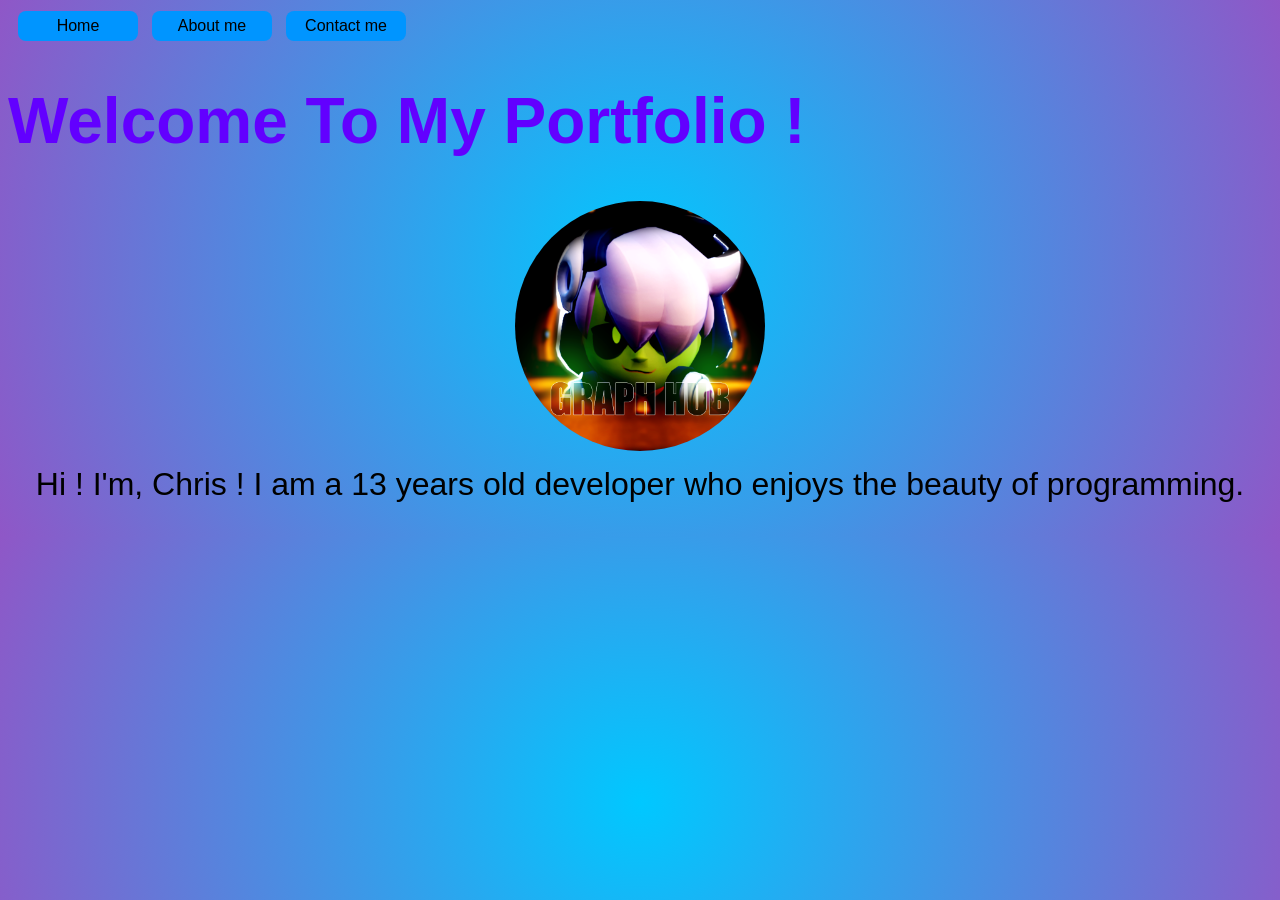
==== index.html @ 94ecfca2 "Initial commit" ====
<!DOCTYPE html>
<html lang="en">
<head>
    <meta charset="UTF-8">
    <meta name="viewport" content="width=device-width, initial-scale=1.0">
    <!-- Links Utiles -->

    <title>Chris The GOAT</title>
    <link rel="stylesheet" href="./style.css">
    <link rel="icon" href="./logo.png">


 <header>
<a href="index.html"><div class="box" id="box1"><button class="page">Home</button></div></div></a>
<a href="page2.html"><div class="box" id="box2"><button class="page">About me</button></div></div></a>
<a href="page2.html"><div class="box" id="box3"><button class="page">Contact me</button></div></div></a>
 </header>
<div class="indexdiv" id="headdiv">
   
<!-- Titre et Photo -->

    <h1 class="title" id="Welcome">
        
        Welcome To My Portfolio ! 
    </h1>
<img src="./Graph Hub.png" alt="chris" class="image" id="chrispic">
</div>
    
    
</head>
<body>
    <!-- Présentation de Chris -->

    <p>Hi ! I'm, Chris ! 
        I am a 13 years old developer who enjoys the beauty of programming.

    </p>

    <!-- Autres Pages -->

   

</body>
</html>
---- style.css ----
#Welcome{

    color: rgb(98, 0, 255);
    display: flexbox;
    justify-items: end;
    
   
    
}

.title{
    text-align: left;
    font-family: 'Lucida Sans', 'Lucida Sans Regular', 'Lucida Grande', 'Lucida Sans Unicode', Geneva, Verdana, sans-serif;
    font-size: 4rem;
    font-style: bold;
}


p{
    
    margin-top: 15px;
    text-align: center;
    font-family: 'Segoe UI', Tahoma, Geneva, Verdana, sans-serif;
    font-size: 2rem;
}

#paragraph{
    border: 2px, solid black;
}

ul{
    text-align: center;
    font-size: 30px;
    font-family: 'Segoe UI', Tahoma, Geneva, Verdana, sans-serif;
    
}

#chrispic{
   
    width: 250px;
    border-radius: 3000px;
    display: block;
   animation: float 3s ease-in-out infinite;
   margin-left: auto;
   margin-right: auto;
}

 @keyframes float {
            0% {
                transform: translateY(0);
            }

            50% {
                transform: translateY(-20px);
            }

            100% {
                transform: translateY(0);
            }
        }

body{
background: #00c8ff;
background: radial-gradient(circle, rgba(0, 200, 255, 1) 0%, rgba(143, 87, 199, 1) 100%);

}  

.divbutton{
    
     justify-content: center;
    align-items: center;
    display: flex;
    
    
}

.button{
    width: 200px;
    padding-top: 15px;
    padding-bottom: 15px;
    margin-right: 15px;
    font-family: 'Segoe UI', Tahoma, Geneva, Verdana, sans-serif;
    font-size: 1.5rem;
    
    color: white;
    border-radius: 30px;
    
}

#back{
    background-color: rgba(0, 200, 255, 1);
    transition: box-shadow  0.5s ease-in-out;
    border: none;
    cursor: pointer;
}

#back:hover{
    box-shadow: 10px 10px 10px black;
}

#back:active{
    background-color: #0f385b;
}

#continue{
    background-color:  rgba(143, 87, 199, 1);
    transition: box-shadow 0.5s ease-in-out;
    border: none;
    cursor: pointer;
}

#continue:hover{
    box-shadow: 10px 10px 10px black;
}

#continue:active{
    background-color: #321277;
}

.box{
    display: inline;
    justify-content: center;
    font-family: 'Segoe UI', Tahoma, Geneva, Verdana, sans-serif;
    font-size: 25px;
    margin-left: 10px;
    
    
}



.page{
    font-family: 'Segoe UI', Tahoma, Geneva, Verdana, sans-serif;
    font-size: 1rem;
    height: 30px;
    width: 120px;
    background: #0095ff;
    border: none;
    cursor: pointer;
    border-radius: 0.5rem;
    color: rgb(0, 0, 0);
    transition: background-color, width 1.5s ease-in-out;
}

.page:hover{
    background: #246f84;
    width: 250px;
}

.page:active{
    background: rgb(140, 240, 255);
    opacity: 0.77;
}
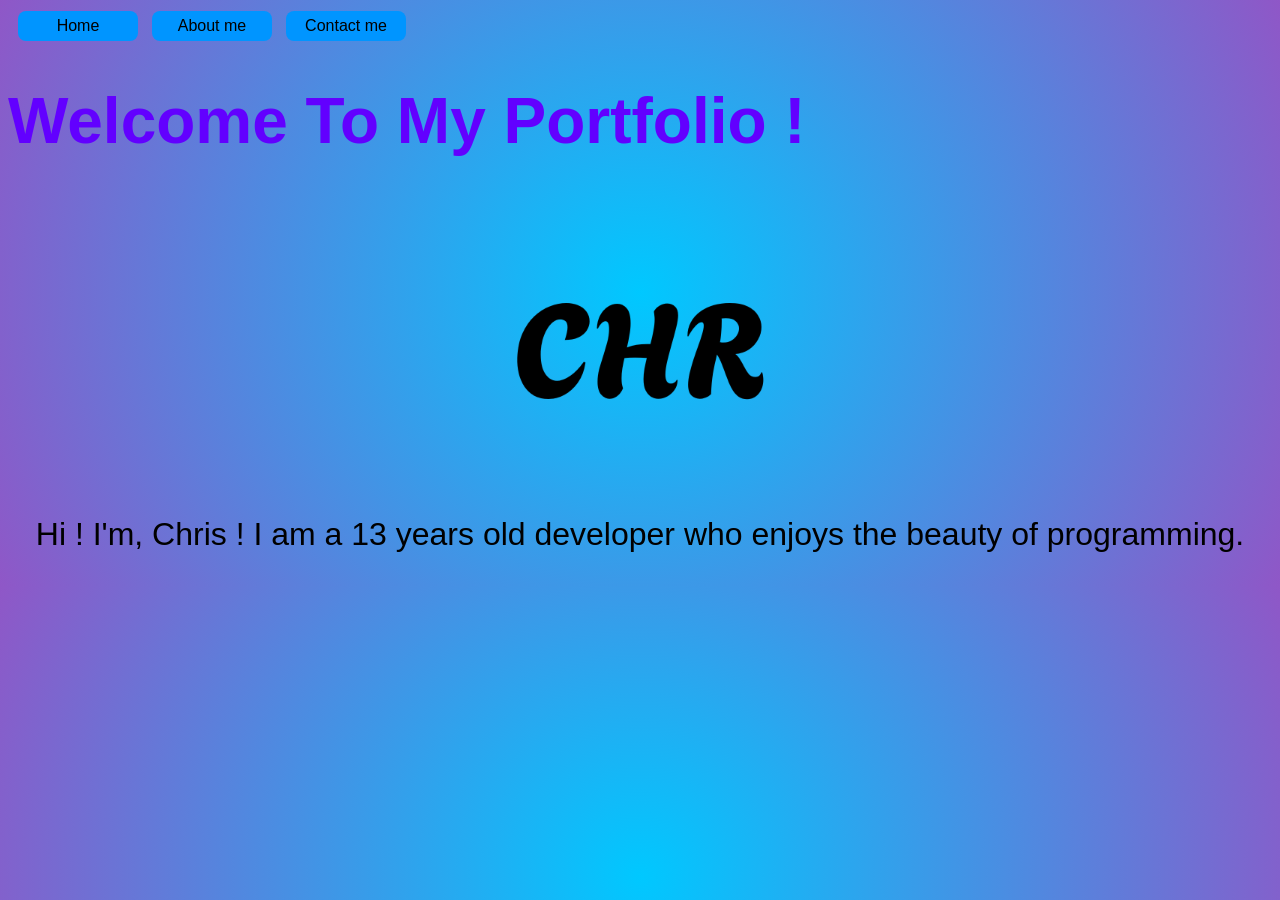
==== commit 2c2873ba: "message" ====
--- a/index.html
+++ b/index.html
@@ -13,7 +13,7 @@
  <header>
 <a href="index.html"><div class="box" id="box1"><button class="page">Home</button></div></div></a>
 <a href="page2.html"><div class="box" id="box2"><button class="page">About me</button></div></div></a>
-<a href="page2.html"><div class="box" id="box3"><button class="page">Contact me</button></div></div></a>
+<a href="page3.html"><div class="box" id="box3"><button class="page">Contact me</button></div></div></a>
  </header>
 <div class="indexdiv" id="headdiv">
    
@@ -23,7 +23,7 @@
         
         Welcome To My Portfolio ! 
     </h1>
-<img src="./Graph Hub.png" alt="chris" class="image" id="chrispic">
+<img src="./logo.png" alt="chris" class="image" id="chrispic">
 </div>
     
     
--- a/style.css
+++ b/style.css
@@ -37,9 +37,10 @@
 
 #chrispic{
    
-    width: 250px;
+    width: 300px;
+    display: block;
+    justify-content: center;
     border-radius: 3000px;
-    display: block;
    animation: float 3s ease-in-out infinite;
    margin-left: auto;
    margin-right: auto;
@@ -81,7 +82,7 @@
     margin-right: 15px;
     font-family: 'Segoe UI', Tahoma, Geneva, Verdana, sans-serif;
     font-size: 1.5rem;
-    
+    border: none;
     color: white;
     border-radius: 30px;
     
@@ -150,4 +151,16 @@
 .page:active{
     background: rgb(140, 240, 255);
     opacity: 0.77;
+}
+
+#click{
+    background-color: #00c8ff;
+    transition: background-color ease-in-out .5s;
+}
+
+#click:hover{
+    background-color: #0095ff;
+}
+#click:active{
+    background-color: #0f385b;
 }
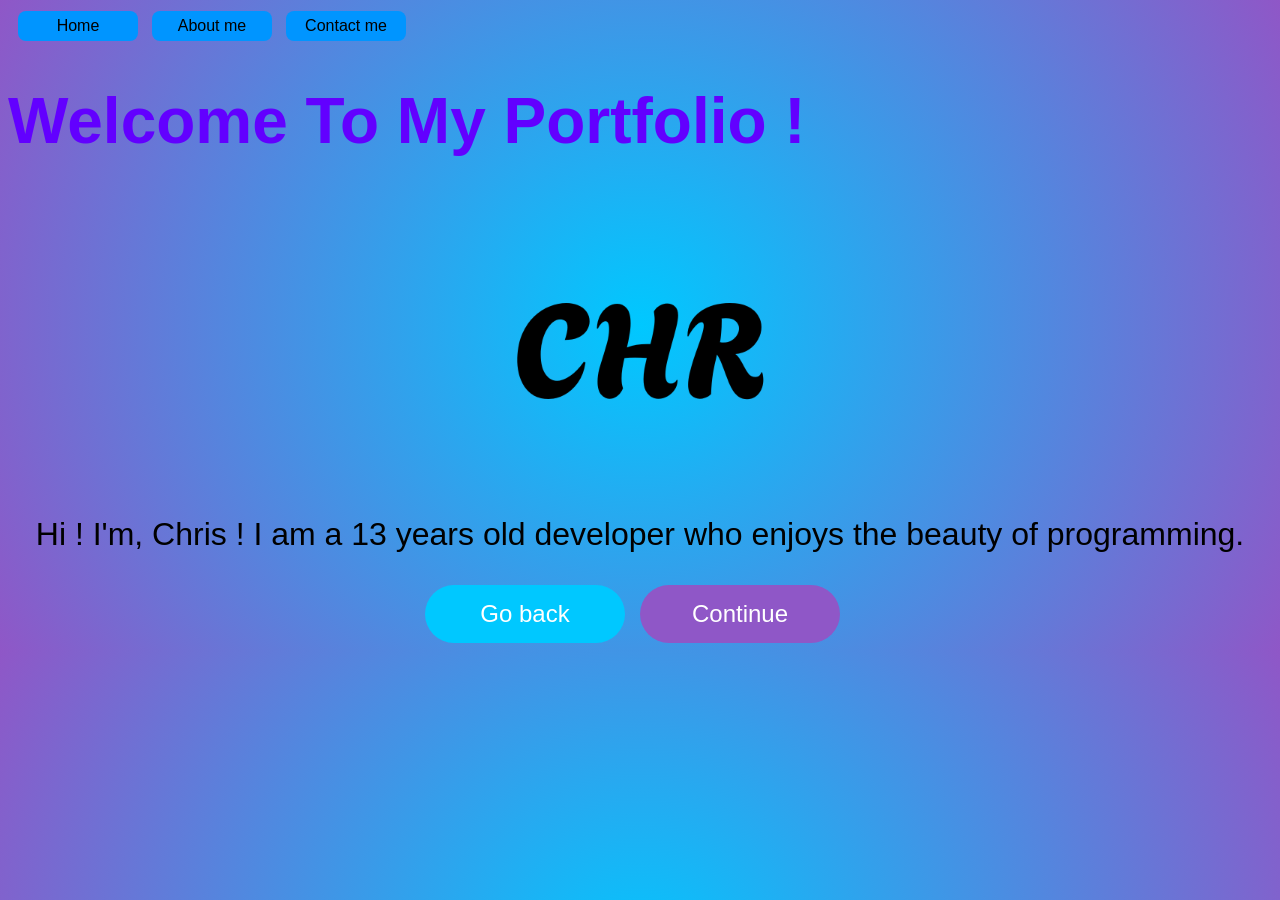
==== commit 071bff6c: "update" ====
--- a/index.html
+++ b/index.html
@@ -38,7 +38,10 @@
 
     <!-- Autres Pages -->
 
-   
+   <div class="divbutton">
+    <a href="./index.html"><button class="button" id="back">Go back</button></a>
+    <button class="button" id="continue">Continue</button>
+    </div>
 
 </body>
 </html>
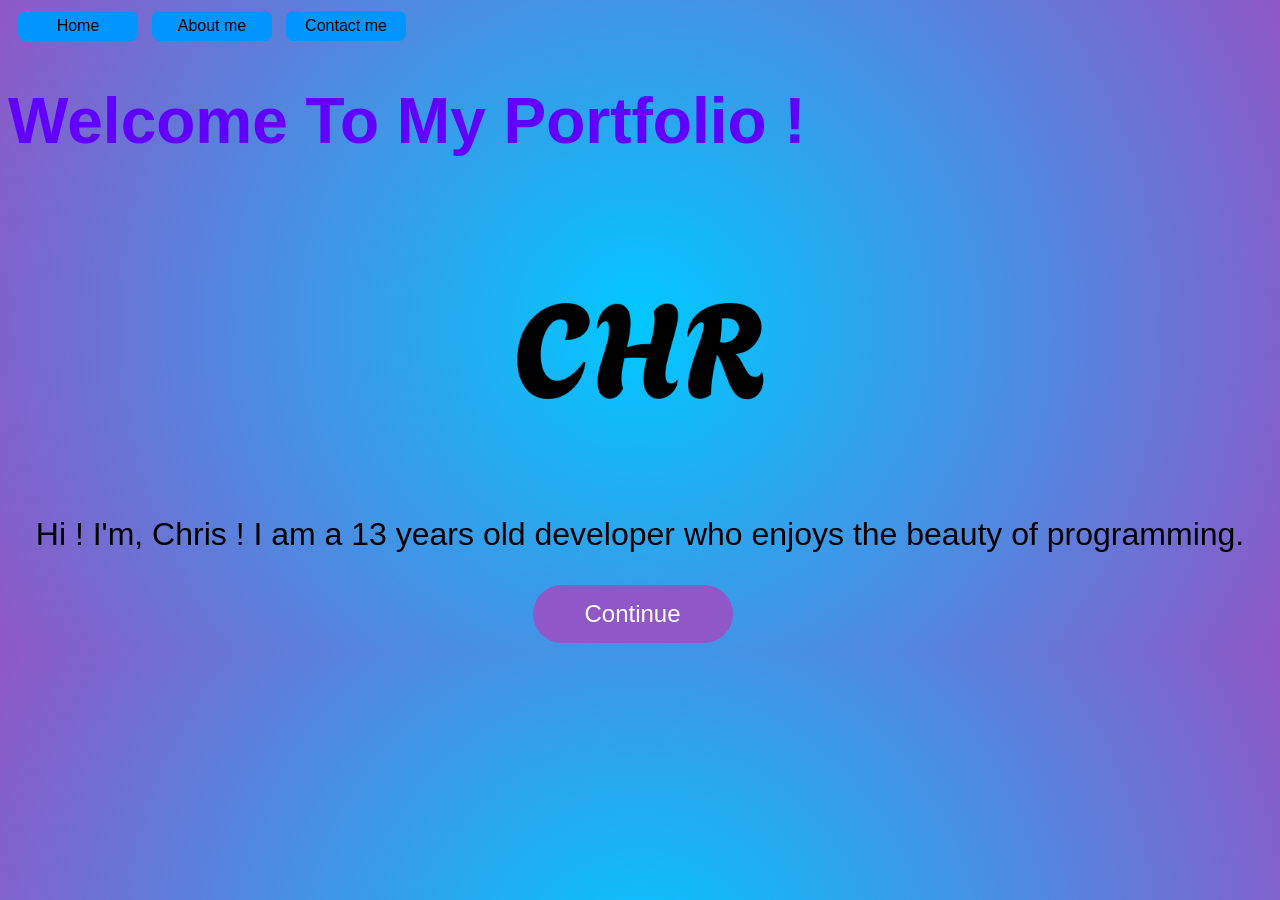
==== commit 186d0043: "update" ====
--- a/index.html
+++ b/index.html
@@ -39,8 +39,8 @@
     <!-- Autres Pages -->
 
    <div class="divbutton">
-    <a href="./index.html"><button class="button" id="back">Go back</button></a>
-    <button class="button" id="continue">Continue</button>
+    <a href="./page2.html"><button class="button" id="continue">Continue</button></a>
+    
     </div>
 
 </body>
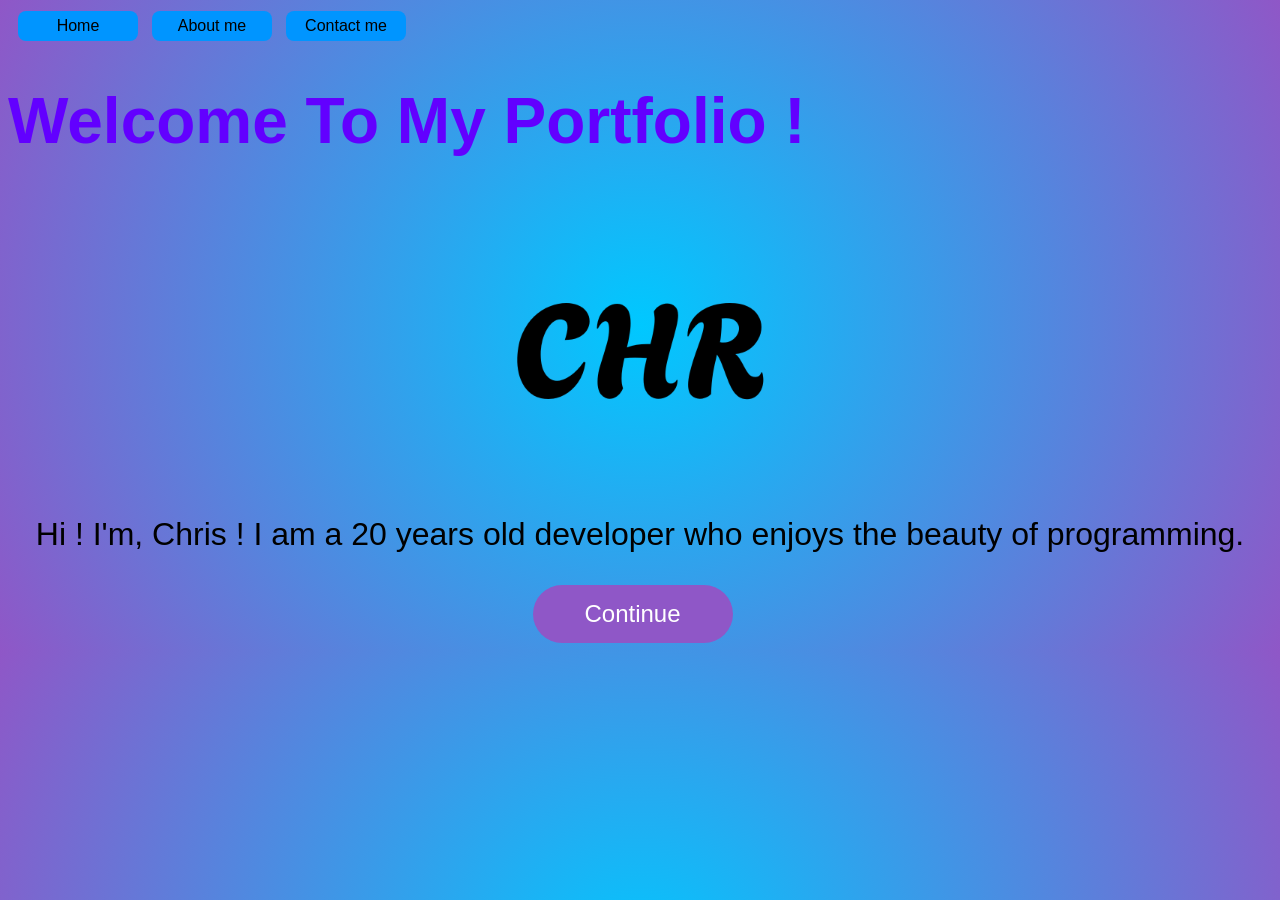
==== commit 3f93dee5: "update" ====
--- a/index.html
+++ b/index.html
@@ -32,7 +32,7 @@
     <!-- Présentation de Chris -->
 
     <p>Hi ! I'm, Chris ! 
-        I am a 13 years old developer who enjoys the beauty of programming.
+        I am a 20 years old developer who enjoys the beauty of programming.
 
     </p>
 
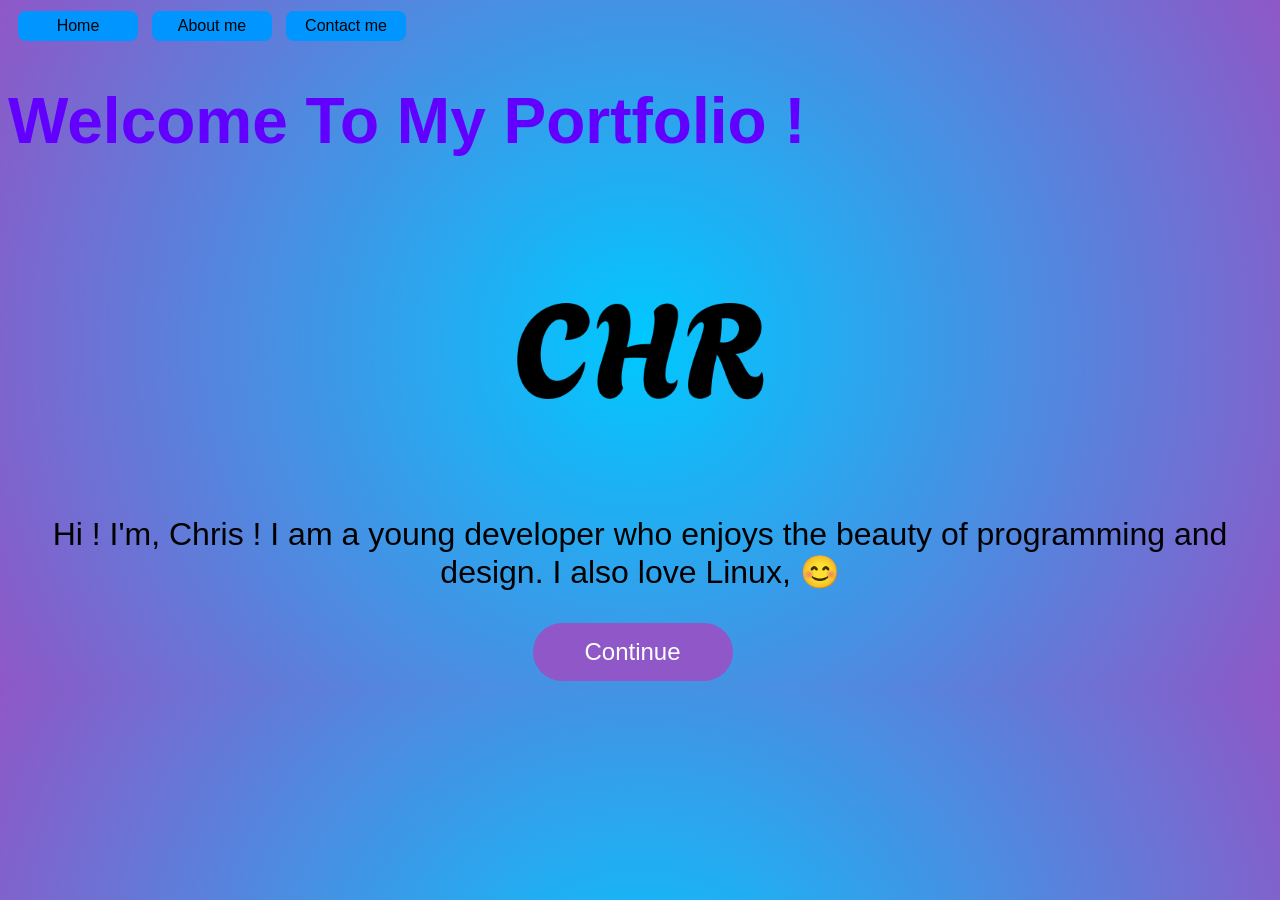
==== commit 6b40353f: "update" ====
--- a/index.html
+++ b/index.html
@@ -32,7 +32,8 @@
     <!-- Présentation de Chris -->
 
     <p>Hi ! I'm, Chris ! 
-        I am a 20 years old developer who enjoys the beauty of programming.
+        I am a young developer who enjoys the beauty of programming and design.
+        I also love Linux, 😊
 
     </p>
 
